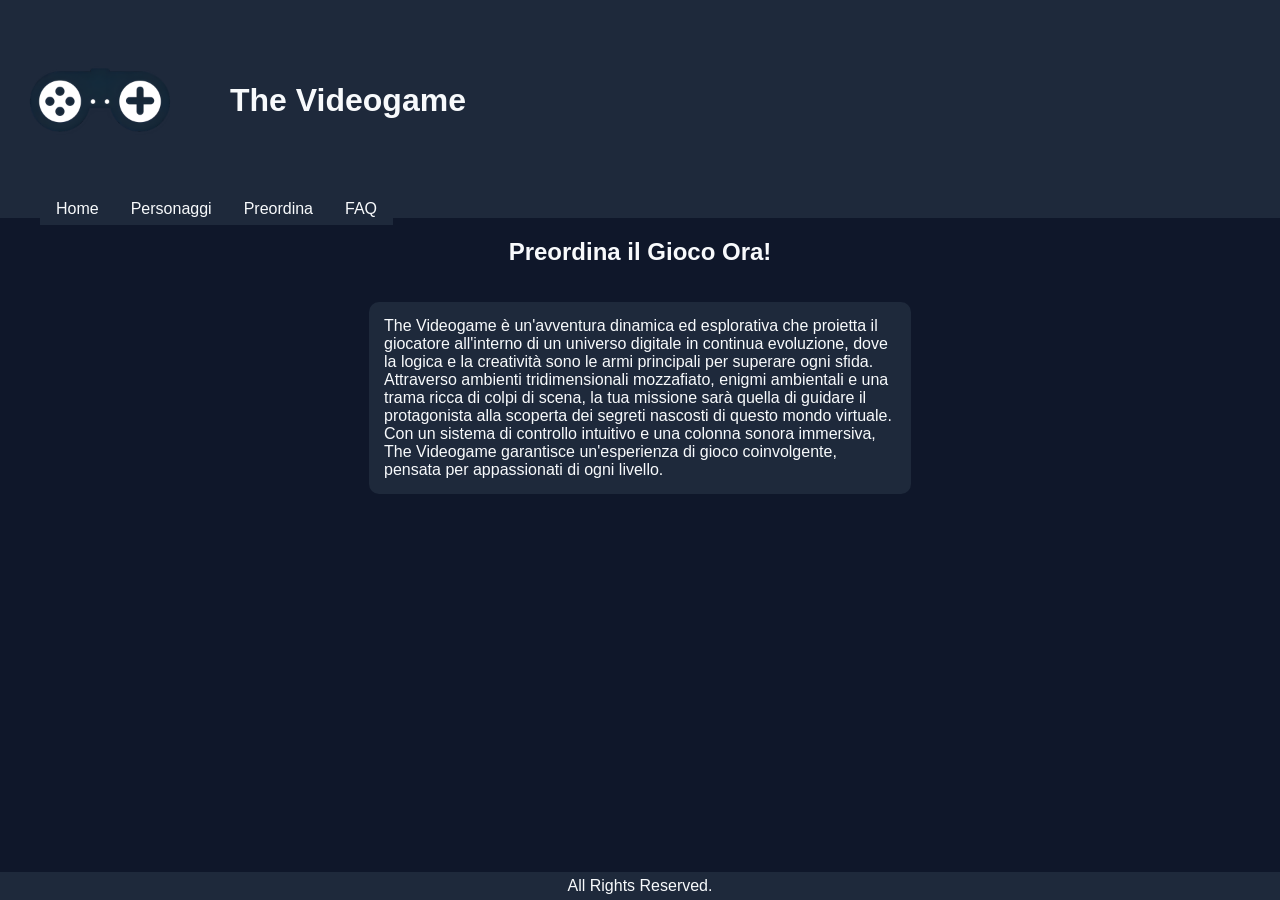
==== preordina.html @ 927776fa "Aggiunte le pagine Personaggi, Preordina e FAQ. Cambiato la palette del sito, aggiunto collegamenti " ====
<!DOCTYPE html lang=it>
<html>
    <head>
        <meta charset="utf-8">
        <title>Launch Videogioco</title>
        <link rel="stylesheet" href="css/styles.css">
    </head>

    <body>
        <header>
            <div class="immagineTitolo">
            <img src="img/Logo.png" alt="Logo" width="200px">
            <h1>The Videogame</h1>
            </div>
                <nav>
                <ul>
                    <li><a href="index.html">Home</a></li>
                    <li><a href="personaggi.html">Personaggi</a></li>
                    <li><a href="preordina.html">Preordina</a></li>
                    <li><a href="faq.html">FAQ</a></li>
                </ul>
            </nav>
            
        </header>

        <main>
            <section class="titoloPreordina">
                <h1>Preordina il Gioco Ora!</h1>
                <p class="testoHome">
                    The Videogame è un'avventura dinamica ed esplorativa che proietta il giocatore all'interno di un universo digitale in continua evoluzione,
                     dove la logica e la creatività sono le armi principali per superare ogni sfida. Attraverso ambienti tridimensionali mozzafiato, 
                     enigmi ambientali e una trama ricca di colpi di scena, la tua missione sarà quella di guidare il protagonista alla scoperta dei segreti
                     nascosti di questo mondo virtuale. Con un sistema di controllo intuitivo e una colonna sonora immersiva, The Videogame garantisce 
                     un'esperienza di gioco coinvolgente, pensata per appassionati di ogni livello.
                </p>
            </section>
        </main>

        <footer>All Rights Reserved.</footer>
    </body>

    
</html>
---- css/styles.css ----
html{
    font-family: Arial, Helvetica, sans-serif;
}

body{
    display: flex;
    flex-direction: column;
    height: 100vh;
    margin: 0;
    padding: 0;
    background-color: #0F172A;
    color: #F8FAFC;
}

table{
    width: 100%;
    box-sizing: border-box;
    margin: 0;
}

nav ul{
    list-style: none;
    display: flex;
    margin: 0;
}

nav a{
    background-color: #1E293B;
    transition: 0.3s;
    text-decoration: none;
    padding: 8px 16px;
    color: #F8FAFC;
}

nav a:hover{
    background-color: #FF7A00;
}

header{
    background-color: #1E293B;
}

.immagineTitolo {
    display: flex;
    align-items: center;
}

header h1{
    margin-left: 30px;
}

main{
    flex: 1;
}

footer{
    background-color: #1E293B;
    text-align: center;
    margin: 0;
    padding: 5;
    box-sizing: border-box;
}

.testoHome {
    padding: 15px;
    max-width: 40%;
    background-color: #1E293B;
    border: 1px solid #B4D1F1(128, 124, 124);
    box-shadow: 2px 2px 10px #B4D1F1(105, 103, 103);
    border-radius: 10px;
}

.titoloHome {
    margin-left: 25px;
    margin-bottom: 0px;
}

.titoloPreordina {
    display: flex;
    flex-direction: column;
    align-items: center;
    margin-bottom: 0px;
}
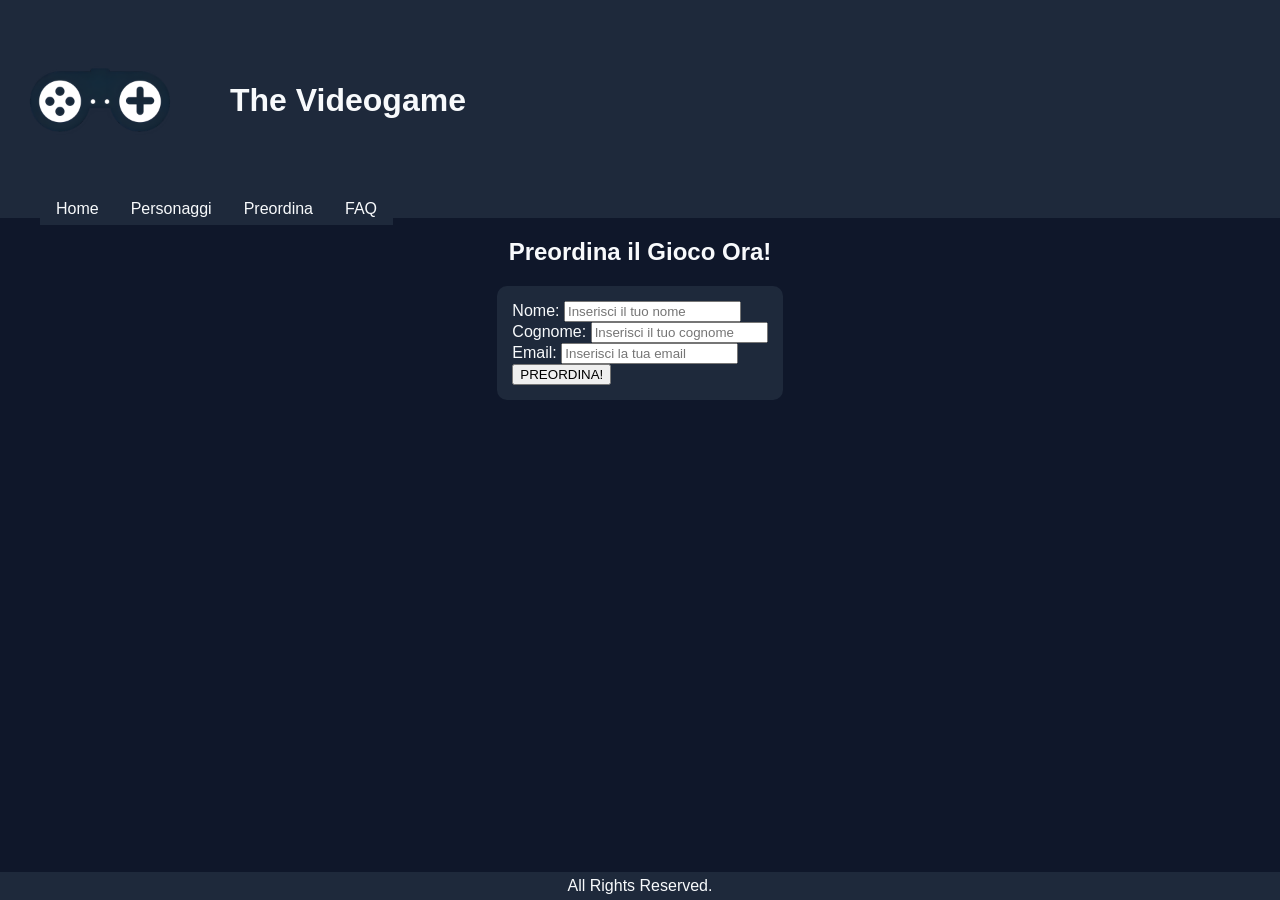
==== commit 2aef0ddf: "Aggiunto il form per i preordini." ====
--- a/preordina.html
+++ b/preordina.html
@@ -26,13 +26,24 @@
         <main>
             <section class="titoloPreordina">
                 <h1>Preordina il Gioco Ora!</h1>
-                <p class="testoHome">
-                    The Videogame è un'avventura dinamica ed esplorativa che proietta il giocatore all'interno di un universo digitale in continua evoluzione,
-                     dove la logica e la creatività sono le armi principali per superare ogni sfida. Attraverso ambienti tridimensionali mozzafiato, 
-                     enigmi ambientali e una trama ricca di colpi di scena, la tua missione sarà quella di guidare il protagonista alla scoperta dei segreti
-                     nascosti di questo mondo virtuale. Con un sistema di controllo intuitivo e una colonna sonora immersiva, The Videogame garantisce 
-                     un'esperienza di gioco coinvolgente, pensata per appassionati di ogni livello.
-                </p>
+                <form method="POST" class="testoHome">
+                    <div>
+                        <label for="nome">Nome:</label>
+                        <input type="text" id="nome" name="nome" placeholder="Inserisci il tuo nome" required>
+                    </div>
+
+                    <div>
+                        <label for="nome">Cognome:</label>
+                        <input type="text" id="nome" name="nome" placeholder="Inserisci il tuo cognome" required>
+                    </div>
+
+                    <div>
+                        <label for="nome">Email:</label>
+                        <input type="text" id="nome" name="nome" placeholder="Inserisci la tua email" required>
+                    </div>
+
+                    <button type="submit">PREORDINA!</button>
+                </form>
             </section>
         </main>
 
